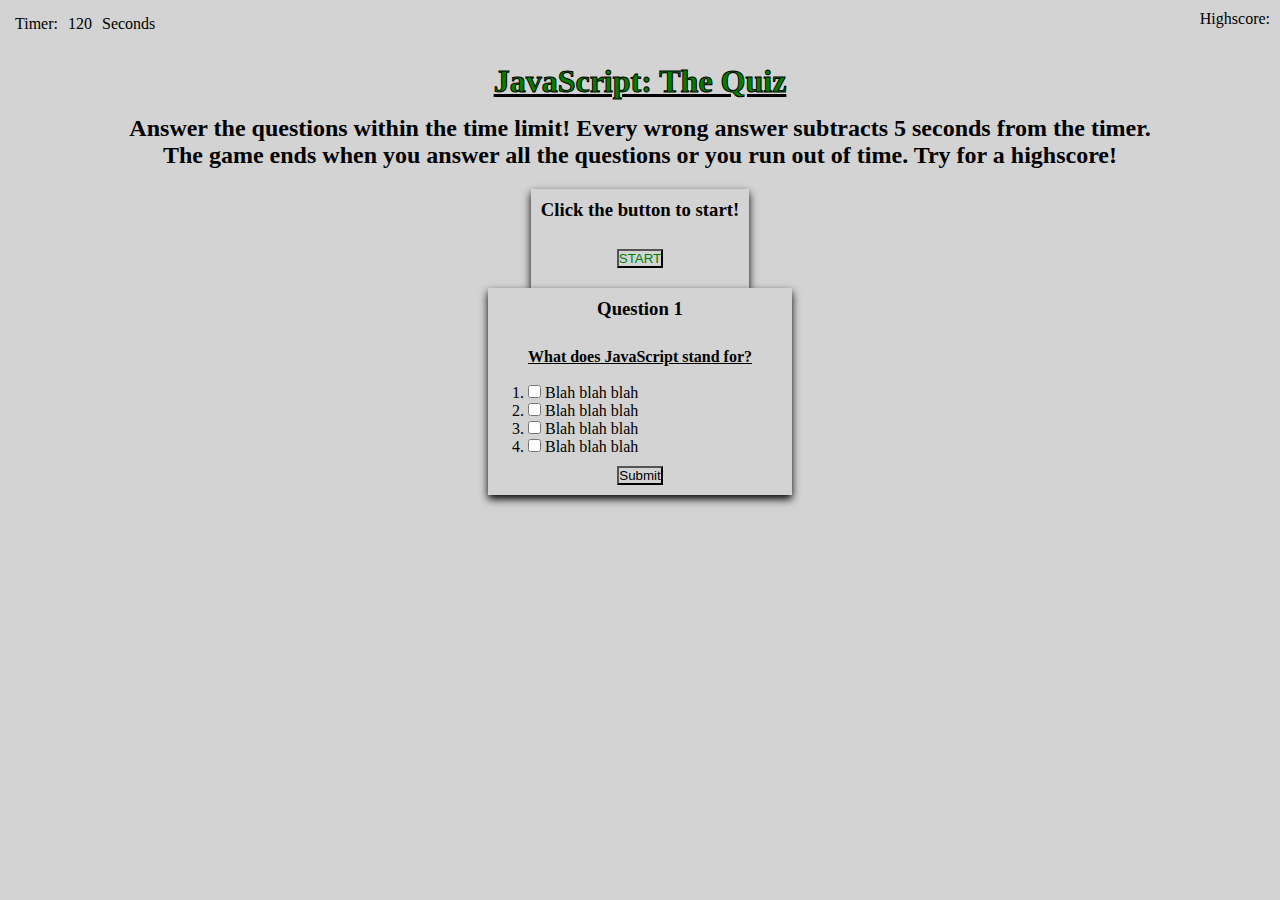
==== index.html @ 6d987b7d "first commit" ====
<!DOCTYPE html>
<html lang="en">
<head>
    <meta charset="UTF-8">
    <meta name="viewport" content="width=device-width, initial-scale=1.0">
    <title>JavaScript: The Quiz</title>
    <link href="styles.css" rel="stylesheet">
   
</head>
<body>
<div class="header">
<div class="timer-container">
    <p class="timer-title">Timer:</p>
    <div class="time-count">120</div>
    <p class="seconds">Seconds</p>
</div>
<div class="score-container">
    <p class="score">Highscore:</p>
    <p class="last-score"></p>
</div>
</div>

<div class="title-container">
    <h1 class="title">JavaScript: The Quiz</h1>
    <h2 class="sub-title">Answer the questions within the time limit!
        Every wrong answer subtracts 5 seconds from the timer.<br> 
        The game ends when you answer all the questions or
        you run out of time. Try for a highscore!
    </h2>
</div>

<div class="card-flex">
    <div class="card">
        <h3>Click the button to start!</h3><br>
        <div class="card-container">
            <div class="button-container"><button onclick="switchCard()" class="start-button">START</button></div> 
        </div>
    </div>
    </div>

<div class="card-flex">
<div class="question">
    <h3>Question 1</h3><br>
    <div class="card-container">
        <div class="card-title">
            <h4>What does JavaScript stand for?</h4><br>
        </div>
        <ol>
            <li><input type="checkbox" id="answer1" value="blah blah blah">
            <label for="answer1">Blah blah blah</label></li>
            <li><input type="checkbox" id="answer1" value="blah blah blah">
            <label for="answer1">Blah blah blah</label></li>
            <li><input type="checkbox" id="answer1" value="blah blah blah">
            <label for="answer1">Blah blah blah</label></li>
            <li><input type="checkbox" id="answer1" value="blah blah blah">
            <label for="answer1">Blah blah blah</label></li>
        </ol>
    </div>
    <button class="card-button">Submit</button>
</div>
</div>
    
    <script src="https://ajax.googleapis.com/ajax/libs/jquery/3.5.1/jquery.min.js"></script>
    <script src="script.js"></script>
</body>
</html>
---- styles.css ----
*{
    box-sizing: border-box;
    margin: 0;
    padding: 0;
    background-color: lightgray;
}

.header{
    display: flex;
    justify-content: space-between;
}

.timer-container {
    padding: 10px;
    display:flex;
}

.timer-title {
    padding: 5px
}

.time-count {
    padding: 5px;
}

.seconds {
    padding: 5px;
}

.score-container {
    display: flex;
    padding: 10px;
}

.score {
    justify-content: center;
}

.last-score {

}

.title-container {
    display: flex;
    justify-content: center;
    align-items: center;
    flex-direction: column;
}

.title {
    padding: 10px;
    margin: 5px;
    text-decoration: underline;
    -webkit-text-stroke-color: black;
    -webkit-text-stroke-width: 1px;
    color: green;
}

.sub-title {
    text-align: center;
    margin-bottom: 20px;
    margin-left: 20px;
    margin-right: 20px;
}

.card-flex {
    display: flex;
    justify-content: center;
    align-items: center;
    
}

.card,
.question {
    text-align: center;
    box-shadow: 0 4px 8px 0;
    padding: 10px;
}

.card-container {
    text-align: left;
    padding: 10px 30px;
}

.button-container {
    display: flex;
    justify-content: center;
}

.start-button {
    color: green;
}

.card-title {
    text-decoration: underline;
}
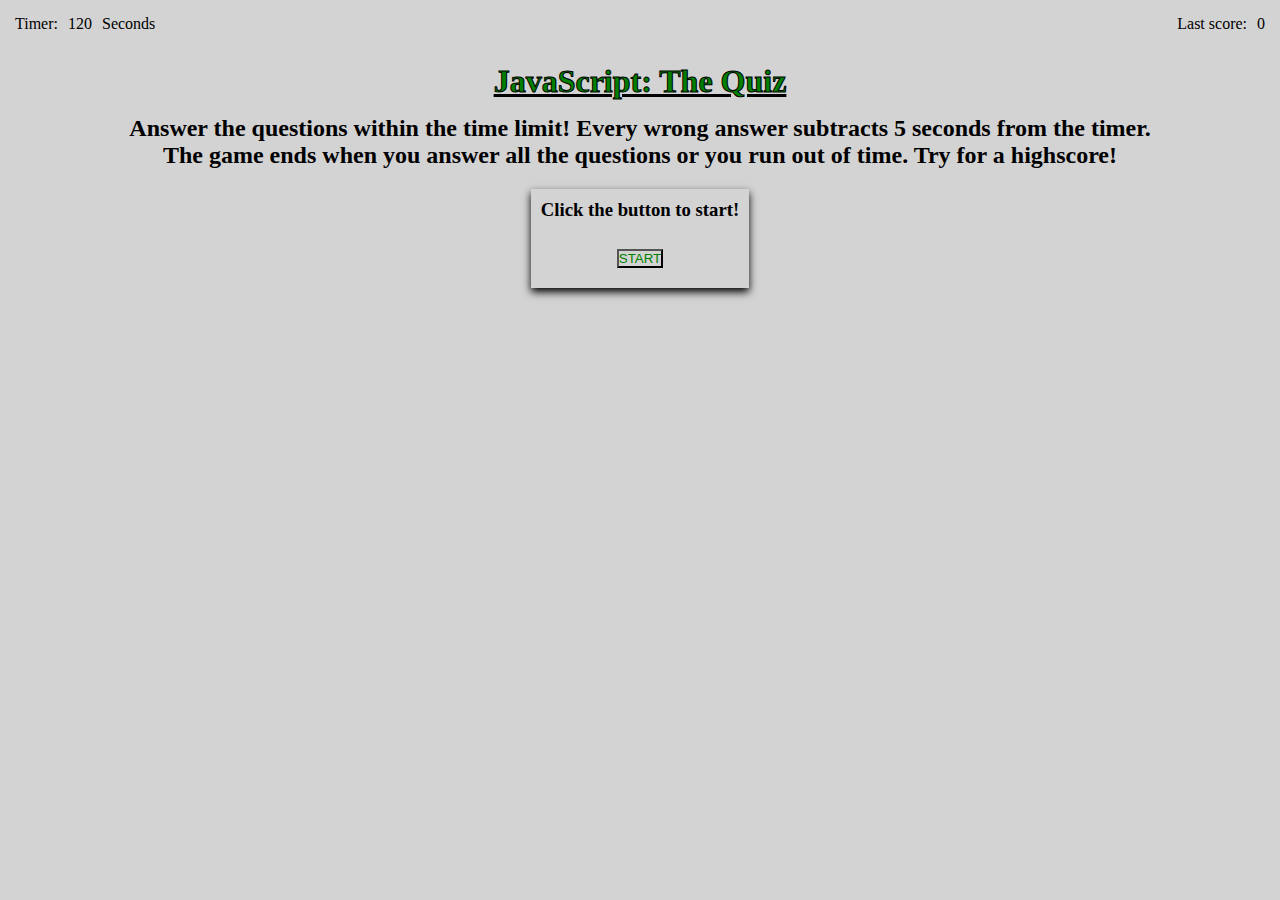
==== commit 80467174: "another commit" ====
--- a/index.html
+++ b/index.html
@@ -15,8 +15,8 @@
     <p class="seconds">Seconds</p>
 </div>
 <div class="score-container">
-    <p class="score">Highscore:</p>
-    <p class="last-score"></p>
+    <p class="score">Last score:</p>
+    <p class="last-score"> 0</p>
 </div>
 </div>
 
@@ -33,34 +33,23 @@
     <div class="card">
         <h3>Click the button to start!</h3><br>
         <div class="card-container">
-            <div class="button-container"><button onclick="switchCard()" class="start-button">START</button></div> 
+            <div class="button-container"><button class="start-button">START</button></div> 
         </div>
     </div>
     </div>
 
 <div class="card-flex">
-<div class="question">
-    <h3>Question 1</h3><br>
-    <div class="card-container">
-        <div class="card-title">
-            <h4>What does JavaScript stand for?</h4><br>
-        </div>
-        <ol>
-            <li><input type="checkbox" id="answer1" value="blah blah blah">
-            <label for="answer1">Blah blah blah</label></li>
-            <li><input type="checkbox" id="answer1" value="blah blah blah">
-            <label for="answer1">Blah blah blah</label></li>
-            <li><input type="checkbox" id="answer1" value="blah blah blah">
-            <label for="answer1">Blah blah blah</label></li>
-            <li><input type="checkbox" id="answer1" value="blah blah blah">
-            <label for="answer1">Blah blah blah</label></li>
-        </ol>
-    </div>
-    <button class="card-button">Submit</button>
+<div class="question hideQuestion">
+    <h3 class="question-title"></h3><br>
+    <div class= "card-container">
+        <p class="answer-container"></p><br>
+        <p class="answer-container2"></p><br>
+        <p class="answer-container3"></p><br>
+        <p class="answer-container4"></p>
 </div>
 </div>
-    
-    <script src="https://ajax.googleapis.com/ajax/libs/jquery/3.5.1/jquery.min.js"></script>
+</div>
+
     <script src="script.js"></script>
 </body>
 </html>--- a/styles.css
+++ b/styles.css
@@ -34,10 +34,11 @@
 
 .score {
     justify-content: center;
+    padding: 5px;
 }
 
 .last-score {
-
+    padding: 5px
 }
 
 .title-container {
@@ -70,11 +71,22 @@
     
 }
 
-.card,
+.card {
+    text-align: center;
+    box-shadow: 0 4px 8px 0;
+    padding: 10px;
+}
+
 .question {
     text-align: center;
     box-shadow: 0 4px 8px 0;
     padding: 10px;
+    
+}
+
+.hideQuestion{
+    display: none;
+
 }
 
 .card-container {
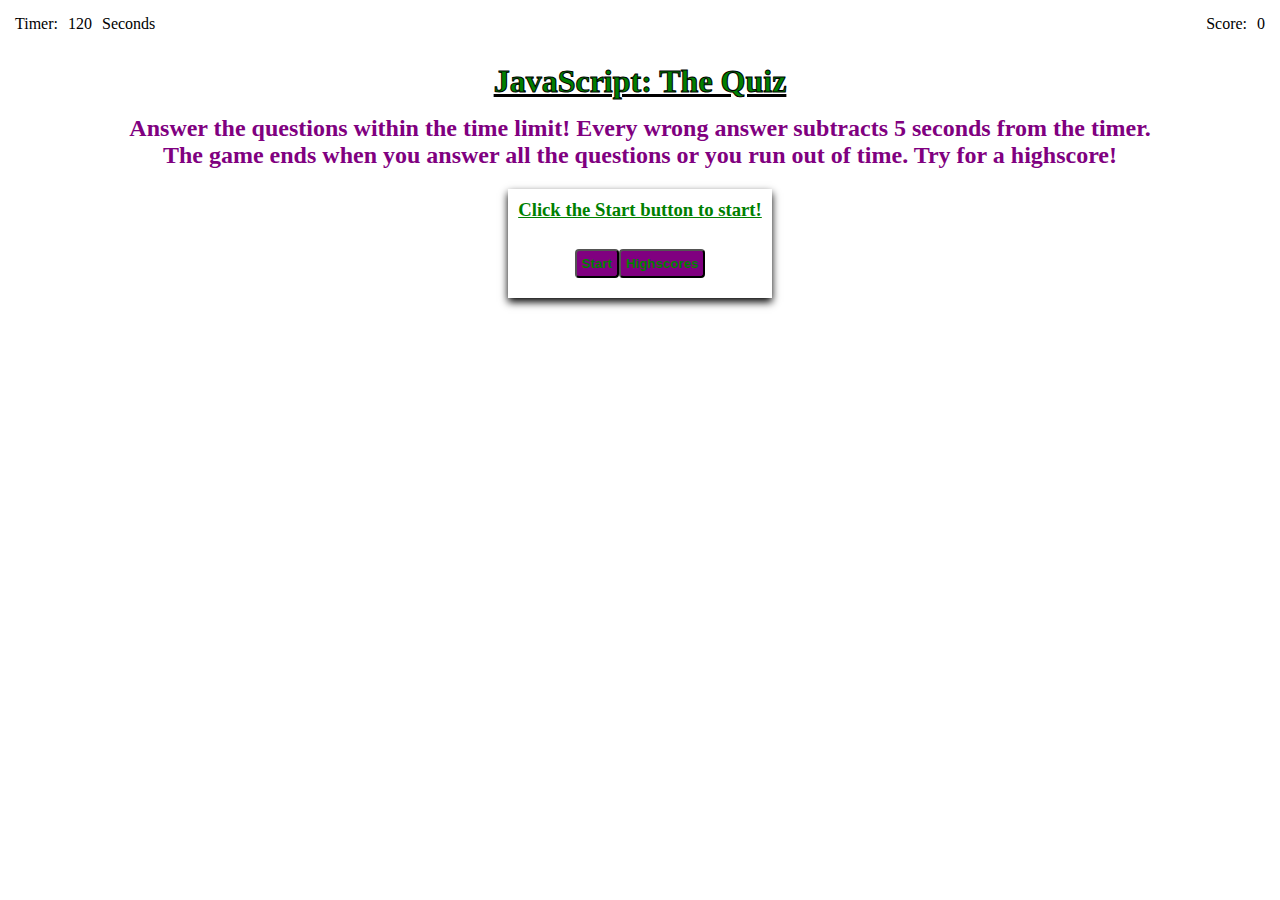
==== commit 2edca44c: "fourth commit" ====
--- a/index.html
+++ b/index.html
@@ -8,17 +8,20 @@
    
 </head>
 <body>
-<div class="header">
-<div class="timer-container">
-    <p class="timer-title">Timer:</p>
-    <div class="time-count">120</div>
-    <p class="seconds">Seconds</p>
-</div>
-<div class="score-container">
-    <p class="score">Last score:</p>
-    <p class="last-score"> 0</p>
-</div>
-</div>
+
+    <audio class="song"> <source src="Submarines.mp3" type="audio/mp3"></audio>
+
+    <div class="header">
+        <div class="timer-container">
+            <p class="timer-title">Timer:</p>
+            <div class="time-count">120</div>
+            <p class="seconds">Seconds</p>
+        </div>
+        <div class="score-container">
+            <p class="score">Score:</p>
+            <p class="current-score">0</p>
+        </div>
+        </div>
 
 <div class="title-container">
     <h1 class="title">JavaScript: The Quiz</h1>
@@ -31,24 +34,33 @@
 
 <div class="card-flex">
     <div class="card">
-        <h3>Click the button to start!</h3><br>
+        <h3>Click the Start button to start!</h3><br>
         <div class="card-container">
-            <div class="button-container"><button class="start-button">START</button></div> 
+            <button class="start-button">Start</button>
+            <button class="highscore-button">Highscores</button>
         </div>
     </div>
     </div>
 
-<div class="card-flex">
-<div class="question hideQuestion">
-    <h3 class="question-title"></h3><br>
-    <div class= "card-container">
-        <p class="answer-container"></p><br>
-        <p class="answer-container2"></p><br>
-        <p class="answer-container3"></p><br>
-        <p class="answer-container4"></p>
-</div>
-</div>
-</div>
+    <div class="question-container"></div>
+    
+    <!-- <div class="question"></div> -->
+    <div class="answer-container">
+        <!-- <p class="answer-prefix">A</p> -->
+        <!-- <p class="answer-text">Answer</p> -->
+    <!-- </div>
+    <div class="answer-container">
+        <p class="answer-prefix">B</p>
+        <p class="answer-text">Answer</p>
+    </div>
+    <div class="answer-container">
+        <p class="answer-prefix">C</p>
+        <p class="answer-text">Answer</p>
+    </div>
+    <div class="answer-container">
+        <p class="answer-prefix">D</p>
+        <p class="answer-text">Answer</p>
+    </div> -->
 
     <script src="script.js"></script>
 </body>
--- a/styles.css
+++ b/styles.css
@@ -2,14 +2,7 @@
     box-sizing: border-box;
     margin: 0;
     padding: 0;
-    background-color: lightgray;
 }
-
-.header{
-    display: flex;
-    justify-content: space-between;
-}
-
 .timer-container {
     padding: 10px;
     display:flex;
@@ -37,7 +30,7 @@
     padding: 5px;
 }
 
-.last-score {
+.current-score {
     padding: 5px
 }
 
@@ -62,6 +55,7 @@
     margin-bottom: 20px;
     margin-left: 20px;
     margin-right: 20px;
+    color: purple;
 }
 
 .card-flex {
@@ -77,19 +71,9 @@
     padding: 10px;
 }
 
-.question {
-    text-align: center;
-    box-shadow: 0 4px 8px 0;
-    padding: 10px;
-    
-}
-
-.hideQuestion{
-    display: none;
-
-}
-
 .card-container {
+    display: flex;
+    justify-content: center;
     text-align: left;
     padding: 10px 30px;
 }
@@ -101,9 +85,89 @@
 
 .start-button {
     color: green;
+    background: purple;
+    border-radius: 4px;
+    padding: 5px;
+    font-weight: bolder;
 }
 
-.card-title {
-    text-decoration: underline;
+.start-button:hover {
+    cursor: pointer;
+    box-shadow: violet;
+    transform: scale(1.05);
+
 }
 
+.highscore-button {
+    color: green;
+    background: purple;
+    border-radius: 4px;
+    padding: 5px;
+    font-weight: bolder;
+}
+
+.highscore-button:hover {
+    cursor: pointer;
+    box-shadow: violet;
+    transform: scale(1.05);
+
+}
+
+h3{
+    text-decoration: underline;
+    color: green;
+}
+
+.header{
+    display: flex;
+    justify-content: space-between;
+}
+
+
+
+.question {
+    text-align: center;
+    padding: 35px;
+    color: green;
+    border: green double;
+    margin: 20px;
+    -webkit-text-stroke-color: black;
+    -webkit-text-stroke-width: 1px;
+}
+
+.answer-container{
+    display: flex;
+    margin-bottom: 0.8rem;
+    width: 100%;
+    border-radius: 4px;
+    background:purple;
+    font-size: 2rem;
+    min-width: 5rem;
+}
+
+.answer-container:hover {
+    cursor: pointer;
+    box-shadow: violet;
+    transform: scale(1.02);
+    transform: translate(100ms);
+}
+
+.answer-prefix{
+    padding: 2rem;
+    background: purple;
+}
+.answer-text{
+    padding: 2rem;
+    background: purple;
+    width: 100%;
+}
+
+.correct{
+    background: green;
+}
+
+.incorrect{
+    background: red;
+}
+
+
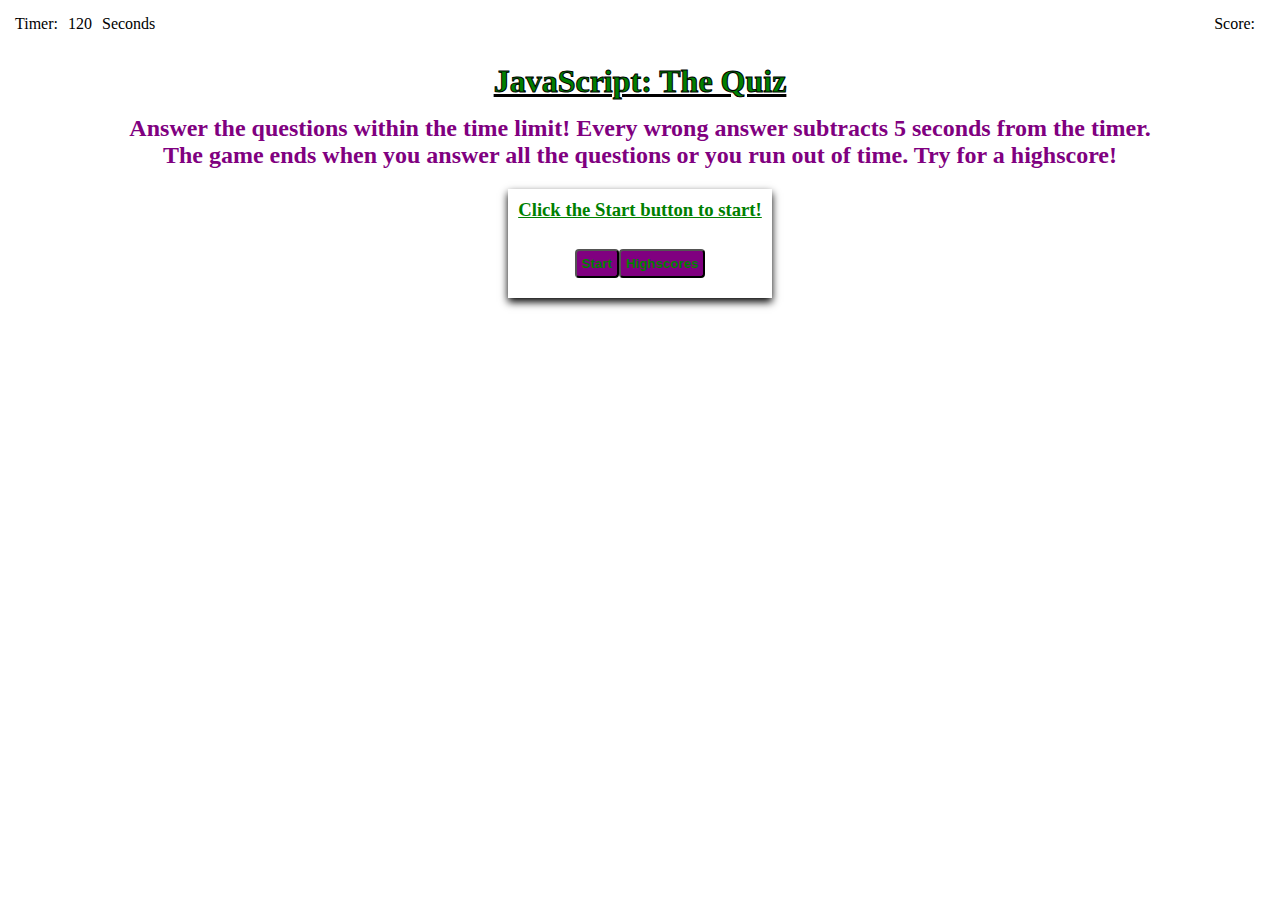
==== commit e451fdbf: "5/6 commit" ====
--- a/index.html
+++ b/index.html
@@ -19,7 +19,7 @@
         </div>
         <div class="score-container">
             <p class="score">Score:</p>
-            <p class="current-score">0</p>
+            <p class="current-score"></p>
         </div>
         </div>
 
@@ -37,30 +37,15 @@
         <h3>Click the Start button to start!</h3><br>
         <div class="card-container">
             <button class="start-button">Start</button>
-            <button class="highscore-button">Highscores</button>
+            <button onclick="location.href='highscore.html';" class="highscore-button">Highscores</button>
         </div>
     </div>
     </div>
 
     <div class="question-container"></div>
     
-    <!-- <div class="question"></div> -->
-    <div class="answer-container">
-        <!-- <p class="answer-prefix">A</p> -->
-        <!-- <p class="answer-text">Answer</p> -->
-    <!-- </div>
-    <div class="answer-container">
-        <p class="answer-prefix">B</p>
-        <p class="answer-text">Answer</p>
-    </div>
-    <div class="answer-container">
-        <p class="answer-prefix">C</p>
-        <p class="answer-text">Answer</p>
-    </div>
-    <div class="answer-container">
-        <p class="answer-prefix">D</p>
-        <p class="answer-text">Answer</p>
-    </div> -->
+    <div class="answer-container"></div>
+   
 
     <script src="script.js"></script>
 </body>
--- a/styles.css
+++ b/styles.css
@@ -137,6 +137,7 @@
 
 .answer-container{
     display: flex;
+    justify-content: center;
     margin-bottom: 0.8rem;
     width: 100%;
     border-radius: 4px;
@@ -145,29 +146,17 @@
     min-width: 5rem;
 }
 
-.answer-container:hover {
+.answer-text{
+    padding: 2rem;
+    background: purple;
+    width: 100%;
+    
+}
+
+.answer-text:hover {
     cursor: pointer;
     box-shadow: violet;
     transform: scale(1.02);
     transform: translate(100ms);
 }
 
-.answer-prefix{
-    padding: 2rem;
-    background: purple;
-}
-.answer-text{
-    padding: 2rem;
-    background: purple;
-    width: 100%;
-}
-
-.correct{
-    background: green;
-}
-
-.incorrect{
-    background: red;
-}
-
-
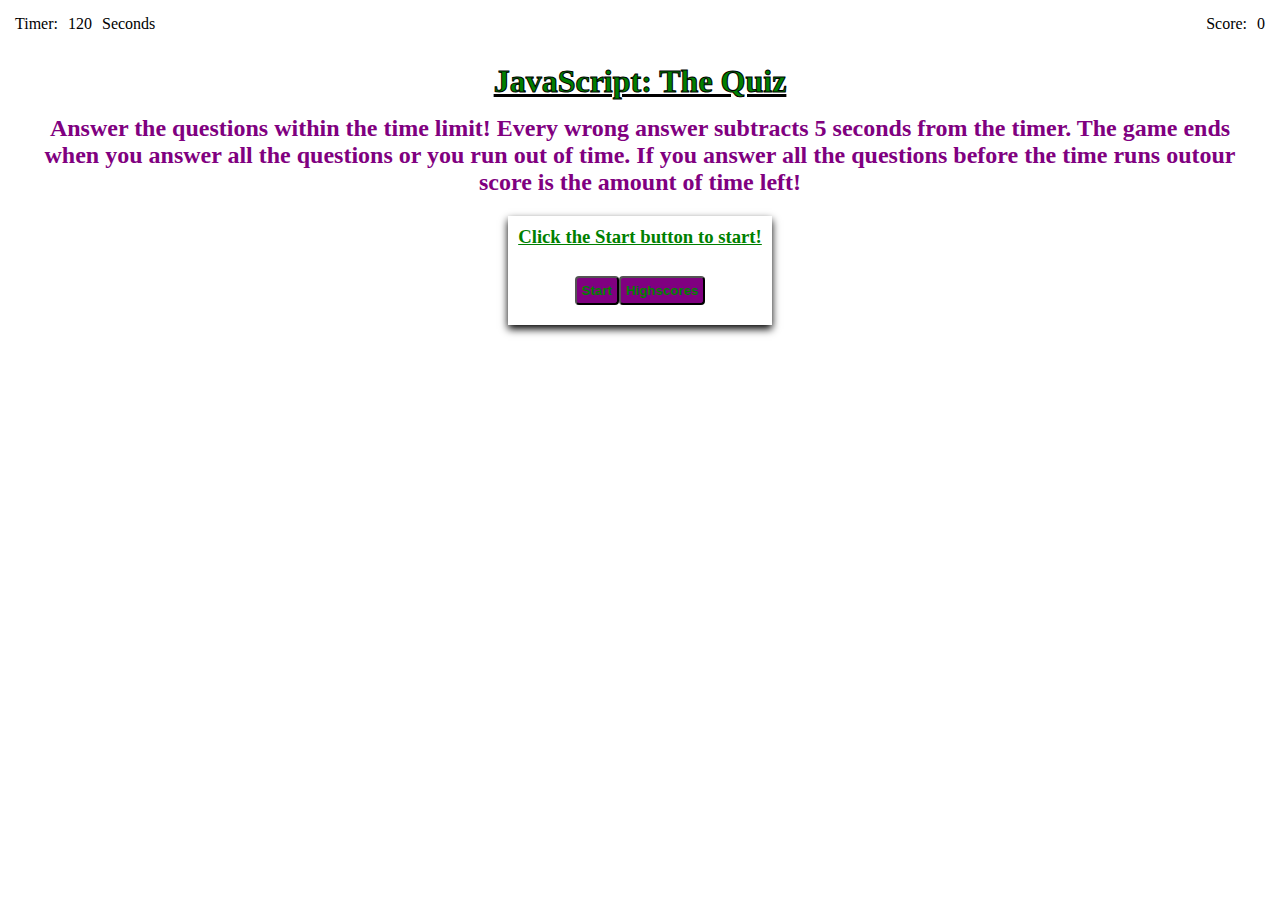
==== commit 4c35c43a: "more updates" ====
--- a/index.html
+++ b/index.html
@@ -19,25 +19,27 @@
         </div>
         <div class="score-container">
             <p class="score">Score:</p>
-            <p class="current-score"></p>
+            <div class="current-score"></div>
         </div>
-        </div>
+    </div>
+        
 
 <div class="title-container">
     <h1 class="title">JavaScript: The Quiz</h1>
     <h2 class="sub-title">Answer the questions within the time limit!
-        Every wrong answer subtracts 5 seconds from the timer.<br> 
+        Every wrong answer subtracts 5 seconds from the timer.
         The game ends when you answer all the questions or
-        you run out of time. Try for a highscore!
+        you run out of time. If you answer all the questions before the time runs outour score is the amount of time left!
     </h2>
 </div>
 
 <div class="card-flex">
     <div class="card">
-        <h3>Click the Start button to start!</h3><br>
+        <h3 class="start-title">Click the Start button to start!</h3><br>
         <div class="card-container">
             <button class="start-button">Start</button>
             <button onclick="location.href='highscore.html';" class="highscore-button">Highscores</button>
+            <button onclick="location.reload();" class="refresh-button">Refresh</button>
         </div>
     </div>
     </div>
--- a/styles.css
+++ b/styles.css
@@ -22,11 +22,11 @@
 
 .score-container {
     display: flex;
+    justify-content: center;
     padding: 10px;
 }
 
 .score {
-    justify-content: center;
     padding: 5px;
 }
 
@@ -56,6 +56,10 @@
     margin-left: 20px;
     margin-right: 20px;
     color: purple;
+}
+
+.hide{
+    display: none;
 }
 
 .card-flex {
@@ -113,6 +117,21 @@
 
 }
 
+.refresh-button{
+    color: green;
+    background: purple;
+    border-radius: 4px;
+    padding: 5px;
+    font-weight: bolder;
+}
+
+.refresh-button:hover{
+    cursor: pointer;
+    box-shadow: violet;
+    transform: scale(1.05);
+
+}
+
 h3{
     text-decoration: underline;
     color: green;
@@ -141,7 +160,6 @@
     margin-bottom: 0.8rem;
     width: 100%;
     border-radius: 4px;
-    background:purple;
     font-size: 2rem;
     min-width: 5rem;
 }
@@ -160,3 +178,10 @@
     transform: translate(100ms);
 }
 
+.correct{
+    background: green;
+}
+
+.incorrect{
+    background: red;
+}
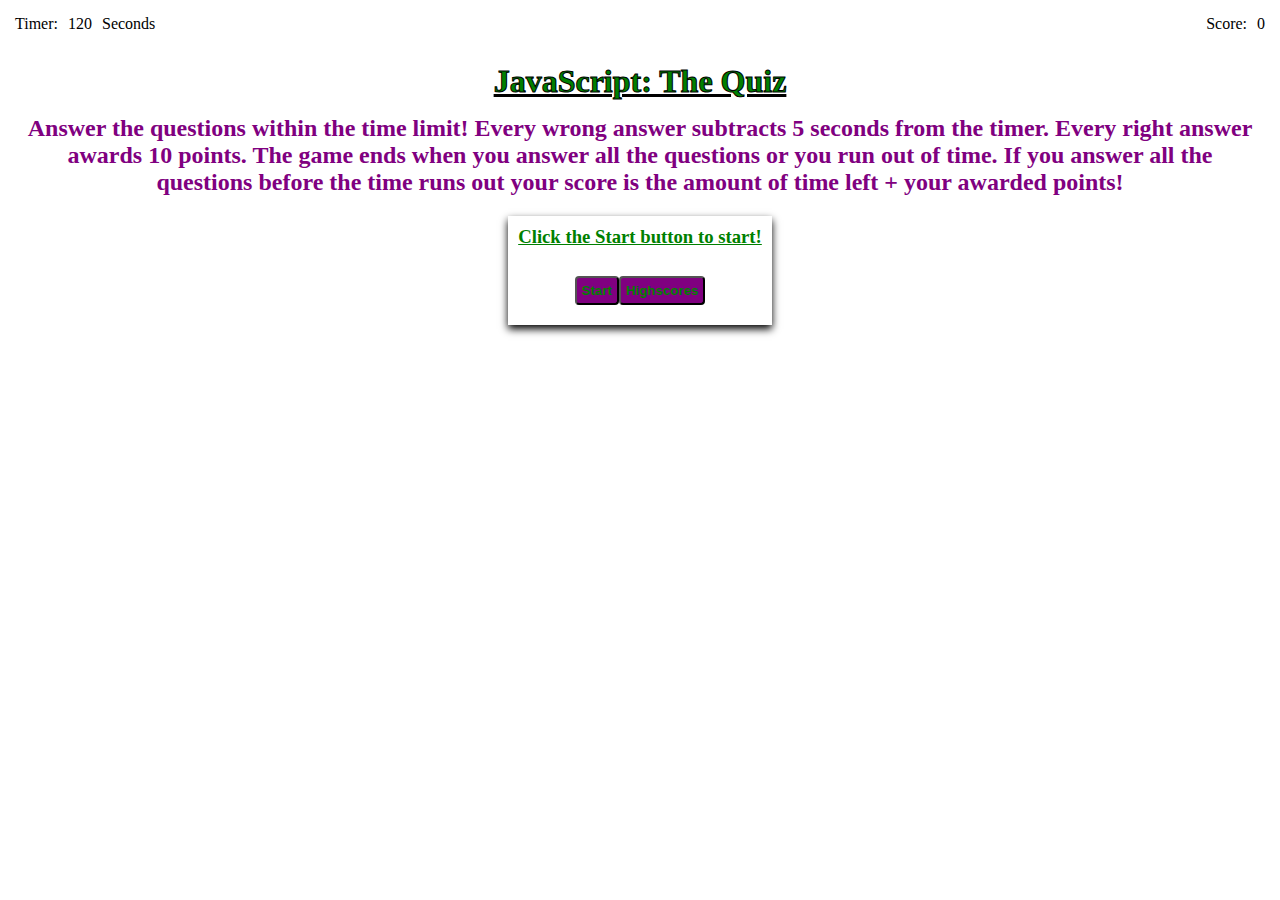
==== commit b06a6c3d: "final commit?" ====
--- a/index.html
+++ b/index.html
@@ -28,8 +28,10 @@
     <h1 class="title">JavaScript: The Quiz</h1>
     <h2 class="sub-title">Answer the questions within the time limit!
         Every wrong answer subtracts 5 seconds from the timer.
+        Every right answer awards 10 points.
         The game ends when you answer all the questions or
-        you run out of time. If you answer all the questions before the time runs outour score is the amount of time left!
+        you run out of time. If you answer all the questions before the
+        time runs out your score is the amount of time left + your awarded points!
     </h2>
 </div>
 
